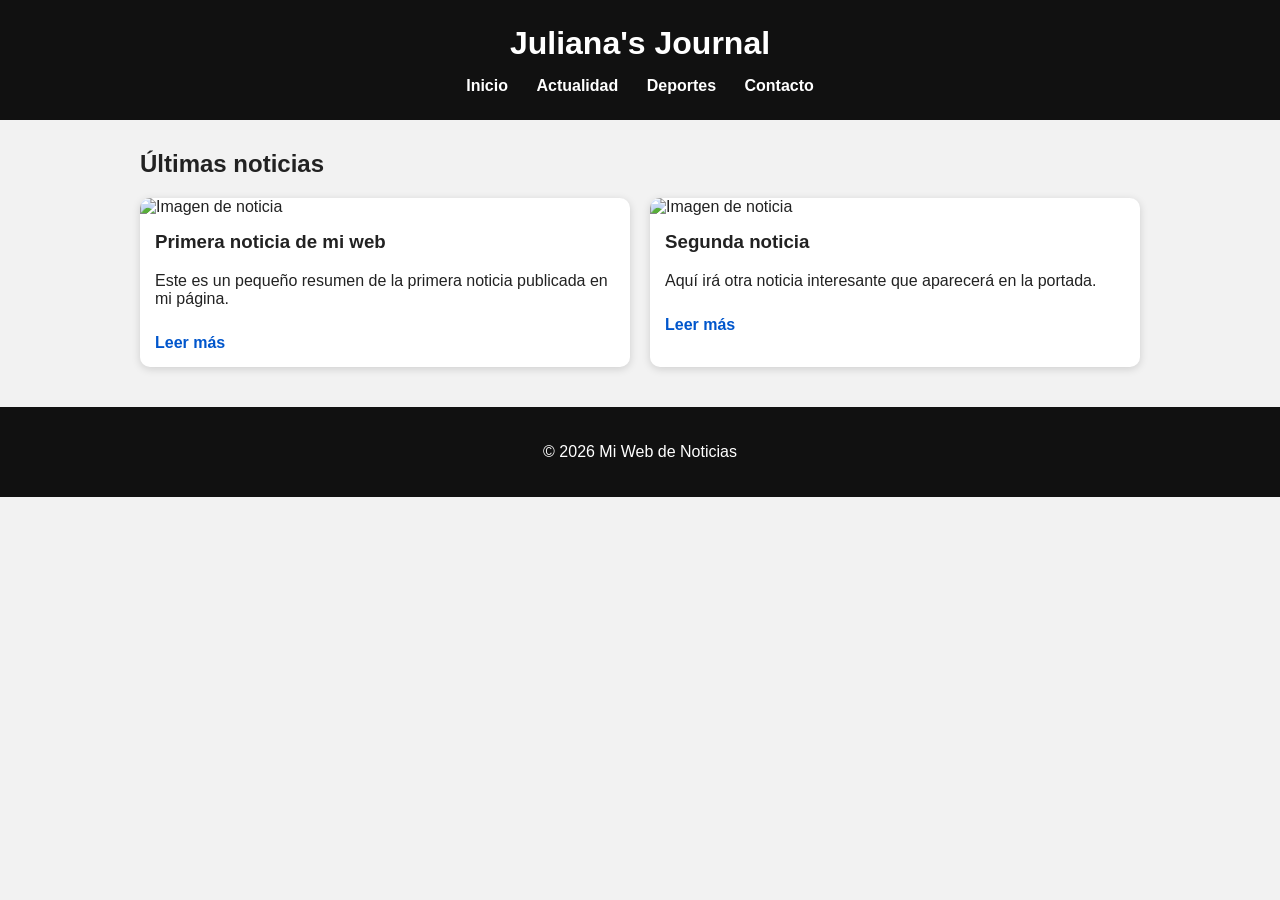
==== index.html @ c434a1b2 "Add files via upload" ====
<!DOCTYPE html>
<html lang="es">
<head>
    <meta charset="UTF-8">
    <title>Juliana's Journal</title>
    <link rel="stylesheet" href="style.css">
</head>
<body>

    <header>
        <h1>Juliana's Journal</h1>

        <nav>
            <a href="index.html">Inicio</a>
            <a href="#">Actualidad</a>
            <a href="#">Deportes</a>
            <a href="#">Contacto</a>
        </nav>
    </header>

    <main>
        <h2>Últimas noticias</h2>

        <section class="contenedor-noticias">

            <article class="tarjeta-noticia">
                <img src="https://picsum.photos/600/300" alt="Imagen de noticia">

                <div class="contenido-tarjeta">
                    <h3>Primera noticia de mi web</h3>
                    <p>Este es un pequeño resumen de la primera noticia publicada en mi página.</p>
                    <a href="noticia1.html">Leer más</a>
                </div>
            </article>

            <article class="tarjeta-noticia">
                <img src="https://picsum.photos/601/300" alt="Imagen de noticia">

                <div class="contenido-tarjeta">
                    <h3>Segunda noticia</h3>
                    <p>Aquí irá otra noticia interesante que aparecerá en la portada.</p>
                    <a href="#">Leer más</a>
                </div>
            </article>

        </section>
    </main>

    <footer>
        <p>© 2026 Mi Web de Noticias</p>
    </footer>

</body>
</html>
---- style.css ----
body {
    margin: 0;
    font-family: Arial, sans-serif;
    background-color: #f2f2f2;
    color: #222;
}

header {
    background-color: #111;
    color: white;
    text-align: center;
    padding: 25px;
}

header h1 {
    margin: 0 0 15px 0;
}

nav a {
    color: white;
    text-decoration: none;
    margin: 0 12px;
    font-weight: bold;
}

nav a:hover {
    text-decoration: underline;
}

main {
    max-width: 1000px;
    margin: 30px auto;
    padding: 0 20px;
}

main h2 {
    margin-bottom: 20px;
}

.contenedor-noticias {
    display: grid;
    grid-template-columns: 1fr 1fr;
    gap: 20px;
}

.tarjeta-noticia {
    background-color: white;
    border-radius: 10px;
    overflow: hidden;
    box-shadow: 0 2px 8px rgba(0, 0, 0, 0.15);
}

.tarjeta-noticia img {
    width: 100%;
    display: block;
}

.contenido-tarjeta {
    padding: 15px;
}

.contenido-tarjeta h3 {
    margin-top: 0;
}

.contenido-tarjeta a {
    display: inline-block;
    margin-top: 10px;
    color: #0056cc;
    font-weight: bold;
    text-decoration: none;
}

.contenido-tarjeta a:hover {
    text-decoration: underline;
}

footer {
    text-align: center;
    background-color: #111;
    color: white;
    padding: 20px;
    margin-top: 40px;
}

@media (max-width: 700px) {
    .contenedor-noticias {
        grid-template-columns: 1fr;
    }
}
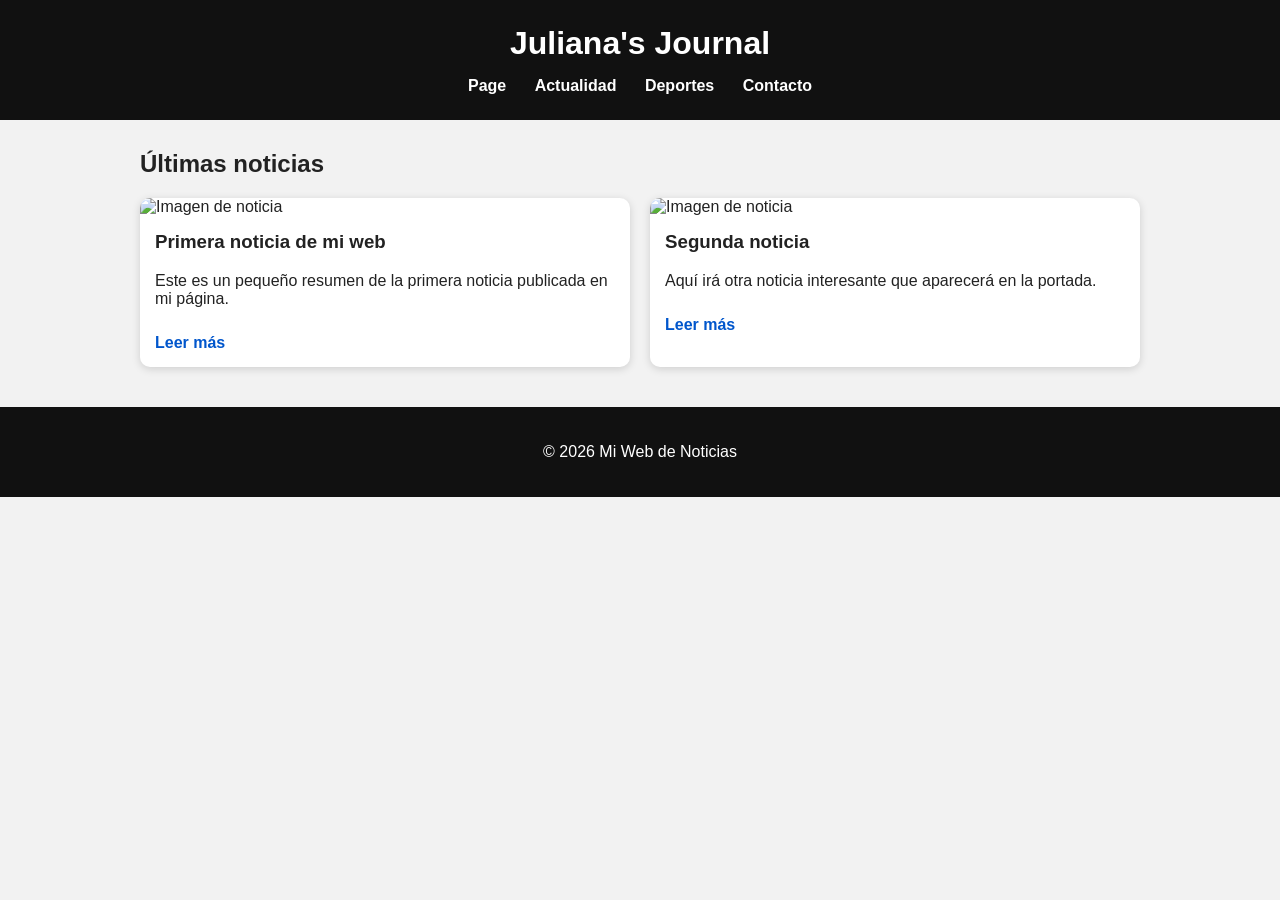
==== commit bb8fbf8b: "Prueba" ====
--- a/index.html
+++ b/index.html
@@ -11,7 +11,7 @@
         <h1>Juliana's Journal</h1>
 
         <nav>
-            <a href="index.html">Inicio</a>
+            <a href="index.html">Page</a>
             <a href="#">Actualidad</a>
             <a href="#">Deportes</a>
             <a href="#">Contacto</a>
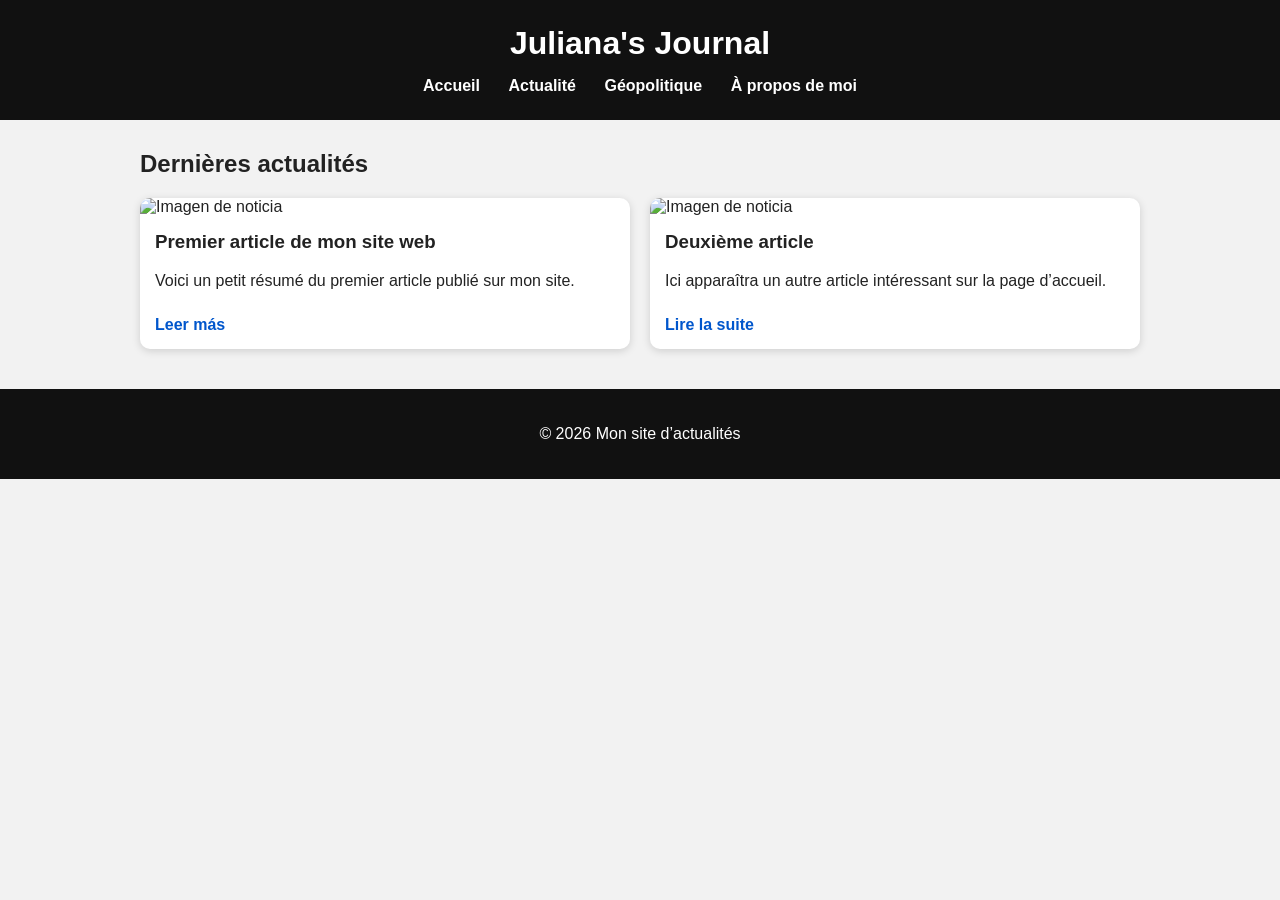
==== commit c724cec1: "Pagina en Frances" ====
--- a/index.html
+++ b/index.html
@@ -11,15 +11,15 @@
         <h1>Juliana's Journal</h1>
 
         <nav>
-            <a href="index.html">Page</a>
-            <a href="#">Actualidad</a>
-            <a href="#">Deportes</a>
-            <a href="#">Contacto</a>
+            <a href="index.html">Accueil</a>
+            <a href="#">Actualité</a>
+            <a href="#">Géopolitique</a>
+            <a href="#">À propos de moi</a>
         </nav>
     </header>
 
     <main>
-        <h2>Últimas noticias</h2>
+        <h2>Dernières actualités</h2>
 
         <section class="contenedor-noticias">
 
@@ -27,8 +27,8 @@
                 <img src="https://picsum.photos/600/300" alt="Imagen de noticia">
 
                 <div class="contenido-tarjeta">
-                    <h3>Primera noticia de mi web</h3>
-                    <p>Este es un pequeño resumen de la primera noticia publicada en mi página.</p>
+                    <h3>Premier article de mon site web</h3>
+                    <p>Voici un petit résumé du premier article publié sur mon site.</p>
                     <a href="noticia1.html">Leer más</a>
                 </div>
             </article>
@@ -37,9 +37,9 @@
                 <img src="https://picsum.photos/601/300" alt="Imagen de noticia">
 
                 <div class="contenido-tarjeta">
-                    <h3>Segunda noticia</h3>
-                    <p>Aquí irá otra noticia interesante que aparecerá en la portada.</p>
-                    <a href="#">Leer más</a>
+                    <h3>Deuxième article</h3>
+                    <p>Ici apparaîtra un autre article intéressant sur la page d’accueil.</p>
+                    <a href="#">Lire la suite</a>
                 </div>
             </article>
 
@@ -47,7 +47,7 @@
     </main>
 
     <footer>
-        <p>© 2026 Mi Web de Noticias</p>
+        <p>© 2026 Mon site d’actualités</p>
     </footer>
 
 </body>
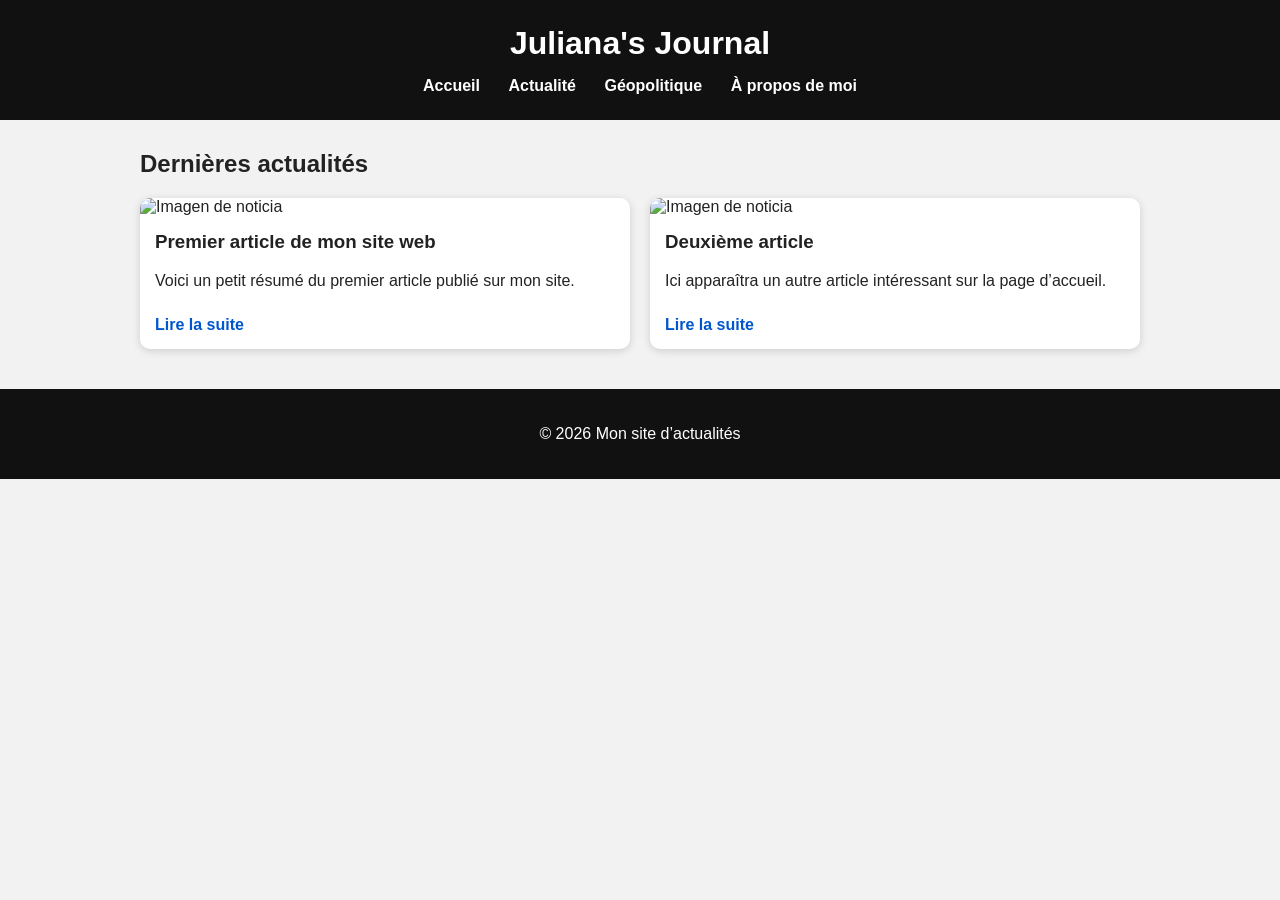
==== commit 8b410e8f: "Leer mas" ====
--- a/index.html
+++ b/index.html
@@ -29,7 +29,7 @@
                 <div class="contenido-tarjeta">
                     <h3>Premier article de mon site web</h3>
                     <p>Voici un petit résumé du premier article publié sur mon site.</p>
-                    <a href="noticia1.html">Leer más</a>
+                    <a href="noticia1.html">Lire la suite</a>
                 </div>
             </article>
 
